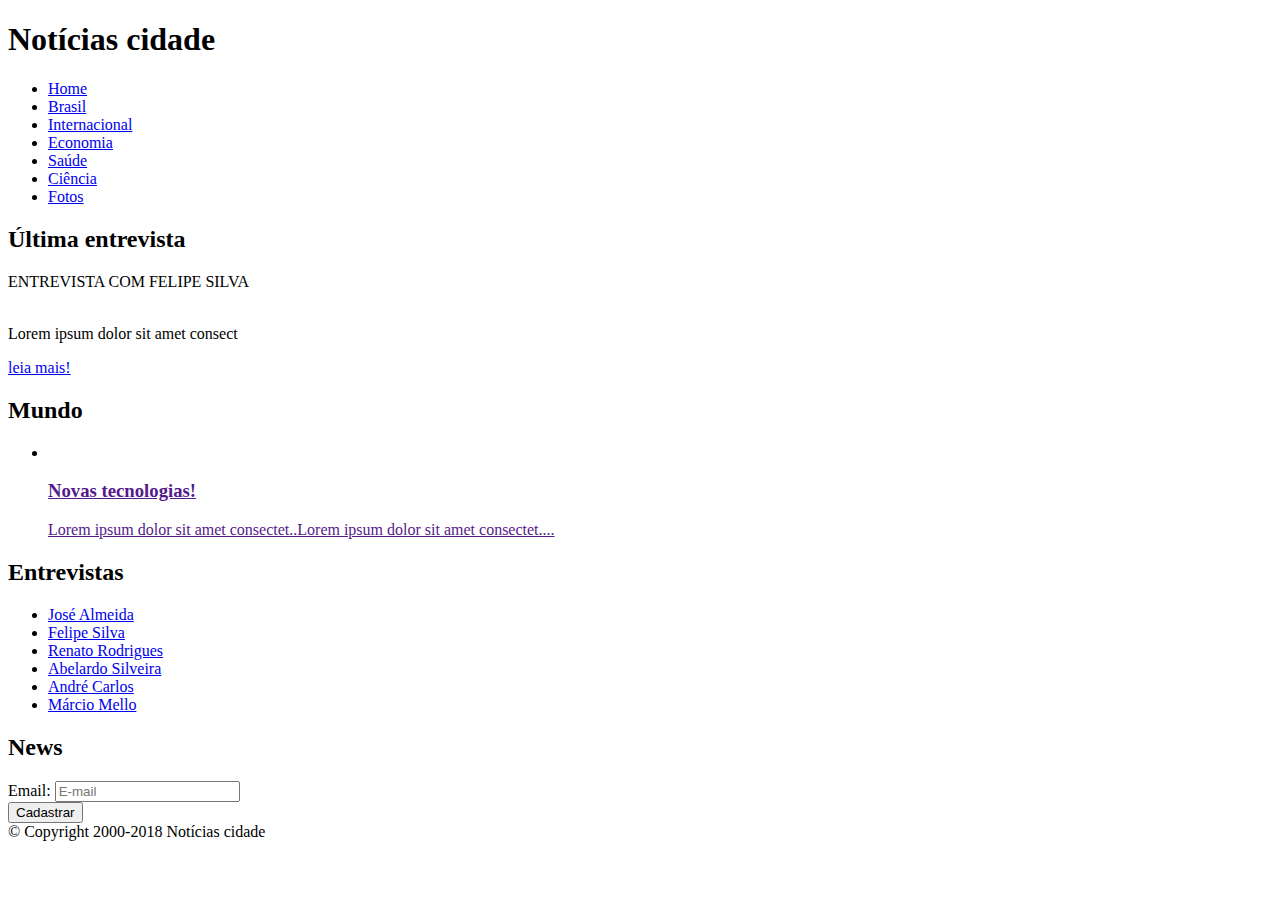
==== HTML/brasil.html @ 86de05eb "Initial commit" ====
<!DOCTYPE html>
<html lang="pt-br">
    <head>
        <meta charset="UTF-8">
        <meta http-equiv="X-UA-Compatible" content="IE=edge">
        <meta name="viewport" content="width=device-width, initial-scale=1.0">
        <link rel="stylesheet" href="Style.css">
        <title>Noticias Cidade Brasil</title>
    </head>
    <body id="duas-colunas" class="brasil">
            
        <div id="container"><!-- Início container -->

            <!-- Início Topo -->
            <div id="topo">
                <h1 class="logo">Notícias cidade</h1> 
                <ul id="navegacao">
                    <li class="primeiro"> 
                        <a id="home" href="index.html">Home</a>
                    </li>
                    <li>
                        <a id="brasil" href="brasil.html">Brasil</a>
                    </li>
                    <li>
                        <a id="internacional" href="internacional.html">Internacional</a>
                    </li>
                    <li>
                        <a id="economia" href="economia.html">Economia</a>
                    </li>
                    <li>
                        <a id="saude" href="saude.html">Saúde</a>
                    </li>
                    <li>
                        <a id="ciencia" href="ciencia.html">Ciência</a>
                    </li>
                    <li>
                        <a id="fotos" fotos href="fotos.html">Fotos</a>
                    </li>
                </ul>       
            </div> <!-- Fim topo -->

            <div id="conteudo">     
                <div id="primario">
                    <div class="caixa">
                        <h2>Última entrevista</h2>
                        <div id="caixa-conteudo">
                            <div class="titulo-noticia">
                                ENTREVISTA COM FELIPE SILVA
                            </div>
                            <img src="imagens/doutor.jpg" alt="" width="100%">
                            <p>Lorem ipsum dolor sit amet consect</p>
                            <a href="#">leia mais!</a>
                        </div>  
                   </div>

                    <div class="caixa">
                        <h2>Mundo</h2>
                        <div id="caixa-conteudo">
                           <ul id="lista-noticias">
                                <li>
                                    <a href="">
                                    <img src="imagens/tecnologia.jpg" alt="" > 
                                    <h3>Novas tecnologias!</h3>
                                    <p>Lorem ipsum dolor sit amet consectet..Lorem ipsum dolor sit amet consectet....</p>
                                    </a>
                                </li>
                           </ul> 
                        </div>  
                   </div>
                   
                </div>

                <!-- inicio barra lateral-->
                <div id="lateral">
                   <div class="caixa">
                        <h2>Entrevistas</h2>
                        <div id="caixa-conteudo">
                           <ul>
                            <li><a href="#">José Almeida</a></li>
                            <li><a href="#">Felipe Silva</a></li>
                            <li><a href="#">Renato Rodrigues</a></li>
                            <li><a href="#">Abelardo Silveira</a></li>
                            <li><a href="#">André Carlos</a></li>
                            <li><a href="#">Márcio Mello</a></li>
                           </ul>
                        </div>  
                   </div>
                   <div class="caixa">
                        <h2>News</h2>
                        <Form>
                            <div>
                                <label for="email">Email:</label>  
                                <input type="text" name="email" id="email" placeholder="E-mail">
                            </div>    
                            <div id="cadastrar">    
                                <input class="submit" type="submit" value="Cadastrar" id="cadastrar">
                            </div>
                        </Form>
                   </div>
                </div> <!--fim barra lateral-->
            </div>
            
        </div> <!-- Fim container -->
        <div id="container-rodape">
            &copy; Copyright 2000-2018 Notícias cidade
        </div>

    </body>
</html>
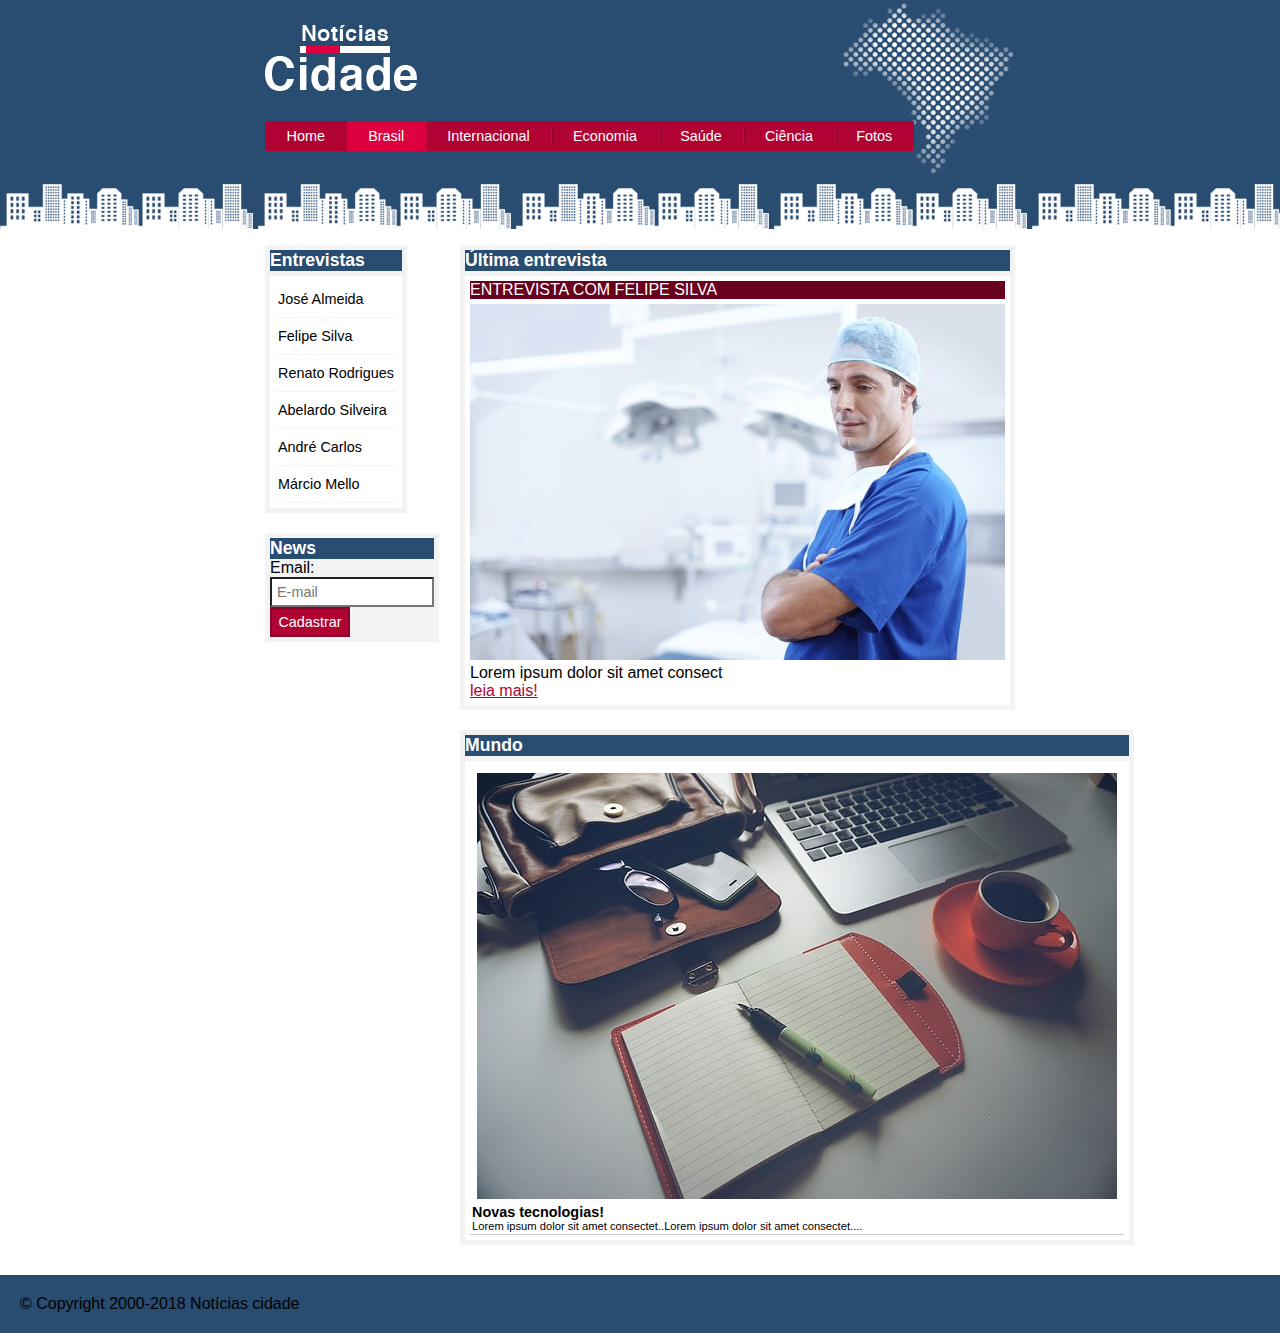
==== commit 4b11d893: "Fixing directorys img's" ====
--- a/HTML/brasil.html
+++ b/HTML/brasil.html
@@ -4,7 +4,7 @@
         <meta charset="UTF-8">
         <meta http-equiv="X-UA-Compatible" content="IE=edge">
         <meta name="viewport" content="width=device-width, initial-scale=1.0">
-        <link rel="stylesheet" href="Style.css">
+        <link rel="stylesheet" href="../CSS3/Style.css">
         <title>Noticias Cidade Brasil</title>
     </head>
     <body id="duas-colunas" class="brasil">
@@ -47,7 +47,7 @@
                             <div class="titulo-noticia">
                                 ENTREVISTA COM FELIPE SILVA
                             </div>
-                            <img src="imagens/doutor.jpg" alt="" width="100%">
+                            <img src="../imagens/doutor.jpg" alt="" width="100%">
                             <p>Lorem ipsum dolor sit amet consect</p>
                             <a href="#">leia mais!</a>
                         </div>  
@@ -59,7 +59,7 @@
                            <ul id="lista-noticias">
                                 <li>
                                     <a href="">
-                                    <img src="imagens/tecnologia.jpg" alt="" > 
+                                    <img src="../imagens/tecnologia.jpg" alt="" > 
                                     <h3>Novas tecnologias!</h3>
                                     <p>Lorem ipsum dolor sit amet consectet..Lorem ipsum dolor sit amet consectet....</p>
                                     </a>
--- a/CSS3/Style.css
+++ b/CSS3/Style.css
@@ -0,0 +1,203 @@
+* {
+    margin: 0px;
+    padding: 0px;
+}
+body {
+    font-family: trebuchet MS, helvetica, sans-serif;
+    background: #fff url(../imagens/fundo.png) repeat-x;
+}
+
+#container {
+    width: 750px;
+    margin: 0 auto;
+}
+#topo {
+    height: 150px;
+    background: url(../imagens/detalhe-topo.png) no-repeat top right;
+    padding-top:25px ;
+}
+.logo {
+    width: 152px;
+    height: 66px;
+    background: url(../imagens/logo.png) no-repeat center;
+    text-indent: -3000px;
+}
+/*Barra de navegação*/
+ul {
+    margin: 0px;
+    padding: 0px;
+    list-style: none;
+}
+#topo ul {
+  background: #b10333;
+  margin-top: 30px;
+  float: left;  
+}
+#topo ul li {
+    float: left;
+}
+#topo ul a {
+    font-size: 0.9em;
+    display: inline;
+    padding: 0.5em 1.5em;
+    line-height: 2.1em;
+    text-decoration: none;
+    color: #fff;
+    background: url(../imagens/divisor.png) no-repeat left center;
+
+}
+#topo li.primeiro a {
+    background: none;
+}
+#topo ul a:hover {
+    color: #69001d;
+}
+body.home #navegacao a#home, 
+body.brasil #navegacao a#brasil,
+body.internacional #navegacao a#internacional,
+body.economia #navegacao a#economia,
+body.saude #navegacao a#saude,
+body.ciencia #navegacao a#ciencia,
+body.fotos #navegacao a#fotos {
+    color: #fff;
+    background: #de003e;
+    cursor: text;
+}
+
+/*Inicio conteudos*/
+#conteudo {
+    background: #f5f5f5;
+    margin-top: 60px;
+}
+#lateral {
+    width: 180px;
+    margin-left:-750px;
+    margin-bottom: 20px;
+    float: left;    
+}
+#primario {
+    width: 270px;
+    float: left;
+    margin-left: 195px;
+    margin-bottom: 20px;
+
+}
+#secundario {
+    width: 270px;
+    float: left;
+    margin: 0 0 20px 15px;
+}
+
+#duas-colunas #primario {
+    width: 555px;
+}
+#uma-coluna #primario {
+    width: 750px;
+    margin-bottom: 20px;
+    margin-left: 0;
+
+}
+
+/*caixa*/
+.caixa {
+    background: #f3f3f3;
+    padding: 5px;
+    margin: 10px 0;
+    float: left;
+}
+h2 {
+    font-size: 1.1em;
+    background: #294c71;
+    color: #fff;
+}
+#caixa-conteudo {
+    background: #fff;
+    padding: 5px;
+    margin-top: 5px;
+}
+/*fim caixa */
+
+/*area lateral*/
+#lateral ul a {
+    font-size: 0.9em;
+    padding: 3px;
+    display: block;
+    line-height: 30px;
+    color: #000;
+    text-decoration: none;
+    border-bottom:1px solid #f3f3f3 ;
+}
+#lateral ul a:hover {
+    color: #a1a1a1;
+    background: #f9f9f9 url(./imagens/marcador.png) no-repeat center left;
+    padding-left: 20px;
+}
+/*formatando form*/
+label {
+    display: block;
+    cursor: pointer;
+}
+
+input {
+    padding: 5px;
+    width: 150px;
+    font-size: 0.9em;
+    background: #fff;
+}
+input.submit {
+    width: 80px;
+    color: #fff;
+    background: #b10333;
+    border: 2px solid #870529;
+}
+/*area das noticias*/
+.titulo-noticia {
+    background: #69001d;
+    color: white;
+    margin-bottom: 5px;
+}
+.titulo-noticia:hover {
+    color: #530219;
+    background: #b10334;
+}
+.caixa a{
+    color:#b10333 ;
+}
+/*Formatando lista de notícias*/
+#lista-noticias li{
+    padding: 2px;
+    border-bottom: 1px solid #ccc;
+    height: 62%;
+}
+#lista-noticias li:hover {
+    background: #eee;
+    cursor: pointer;
+}
+#lista-noticias li a img {
+    float: left;
+    margin: 5px;
+}
+#lista-noticias li a {
+    text-decoration: none;
+}
+#lista-noticias li a h3{
+    font-size:0.9em;
+    color: #000;
+}
+#lista-noticias li a p{
+    font-size:0.7em;
+    color: #000;
+}
+
+/*Inicio rodape*/
+#container-rodape {
+    clear: both;
+    background: #294c71;
+    padding: 20px;
+}
+
+#rodape {
+    width: 750px;
+    margin: 0 auto;
+    color: #fff;
+}